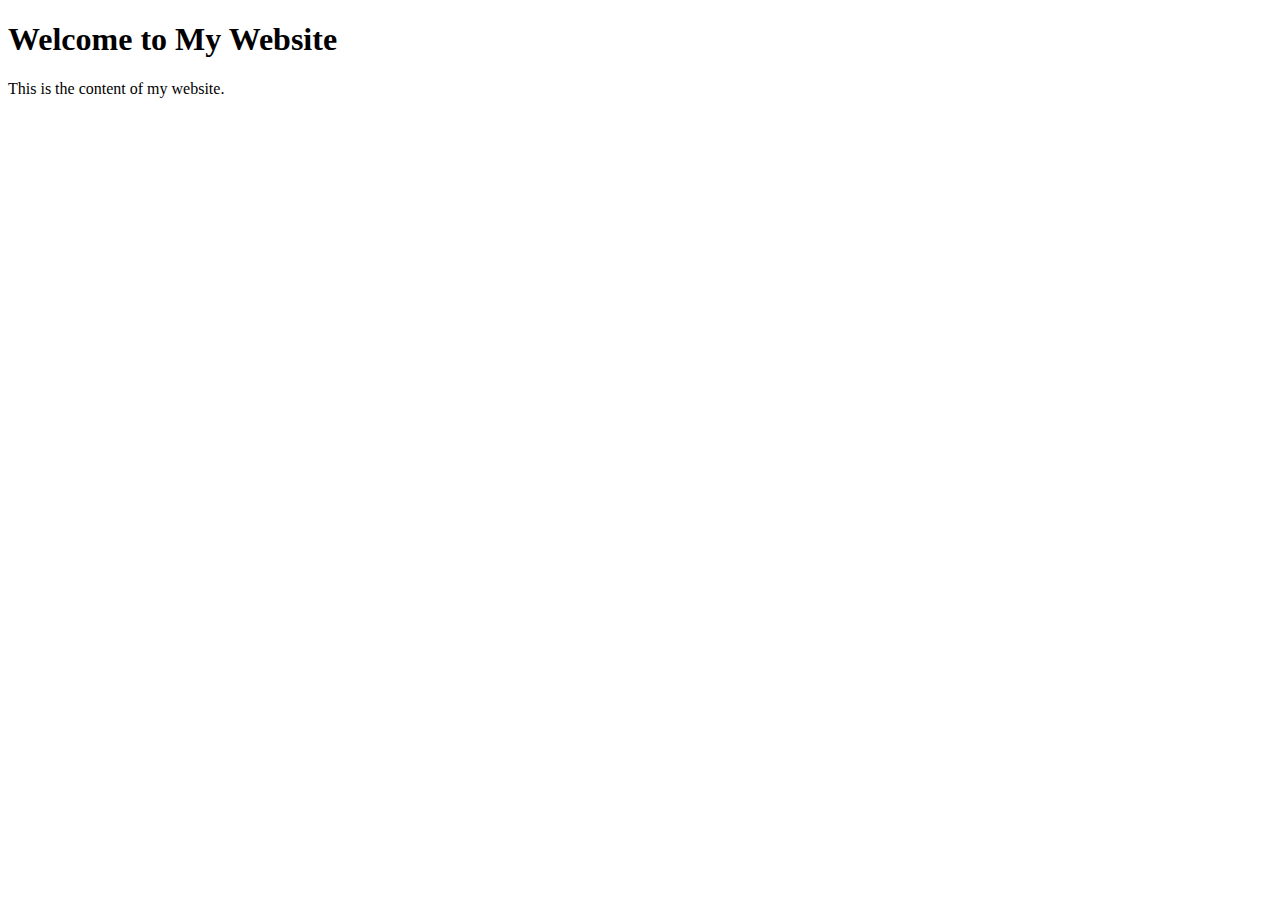
==== scenario_two/index.html @ 30f0198e "html code added" ====
<!DOCTYPE html>
<html>
  <head>
    <title>My Website</title>
    <link rel="stylesheet" href="style.css" />
  </head>
  <body>
    <h1>Welcome to My Website</h1>

    <p>This is the content of my website.</p>

    <script src="script.js"></script>
  </body>
</html>
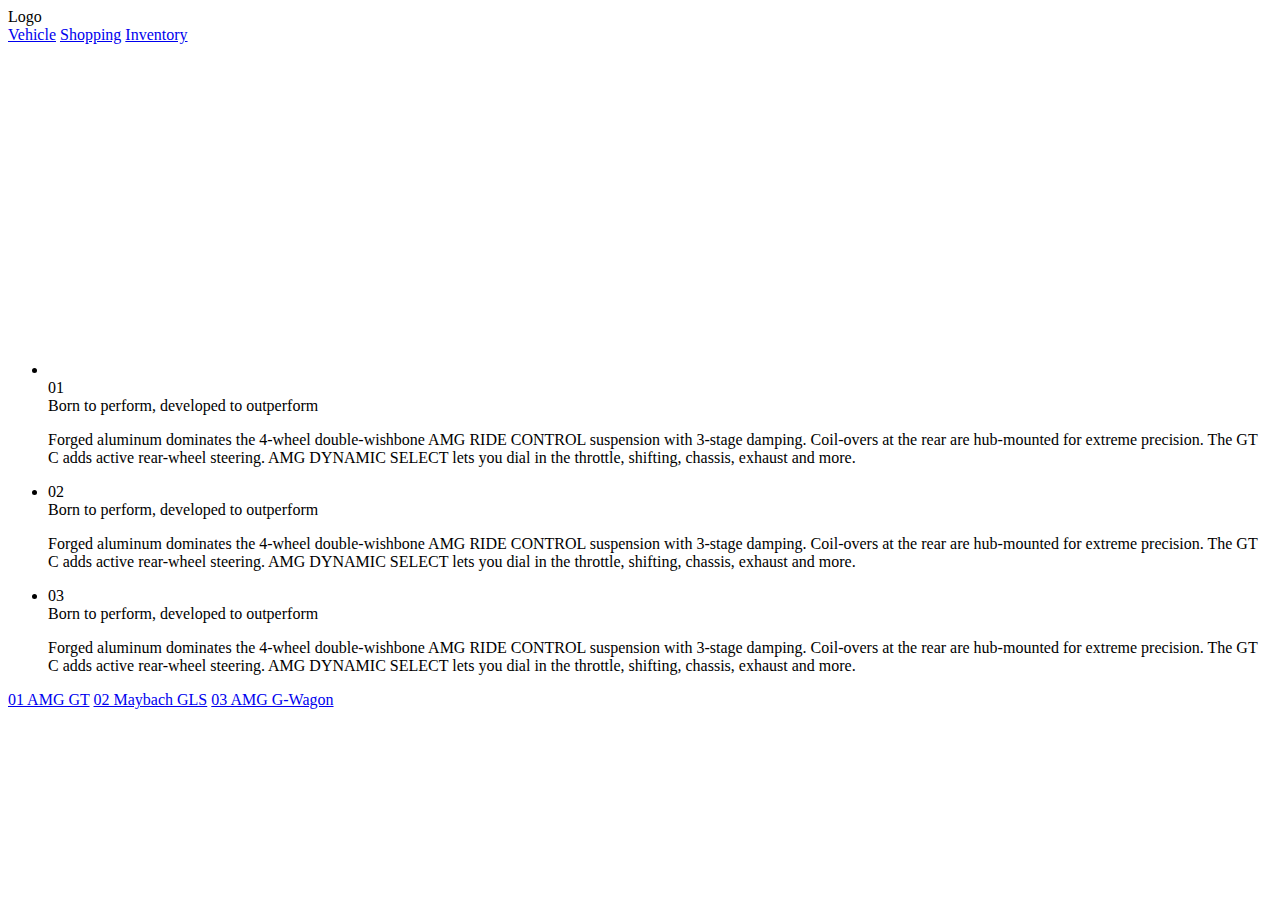
==== commit d7dc48a6: "edited" ====
--- a/scenario_two/index.html
+++ b/scenario_two/index.html
@@ -1,14 +1,123 @@
 <!DOCTYPE html>
 <html>
   <head>
-    <title>My Website</title>
-    <link rel="stylesheet" href="style.css" />
+    <meta charset="UTF-8" />
+    <meta http-equiv="X-UA-Compatible" content="IE=edge" />
+    <meta name="viewport" content="width=device-width, initial-scale=1.0" />
+    <title>Document</title>
+    <link rel="stylesheet" href="css/reset.css" />
+    <link rel="stylesheet" href="css/styles.css" />
+    <link rel="preconnect" href="https://fonts.gstatic.com" />
+    <link
+      href="https://fonts.googleapis.com/css2?family=Noto+Sans+JP:wght@100;300;400;500;700;900&amp;display=swap"
+      rel="stylesheet"
+    />
   </head>
   <body>
-    <h1>Welcome to My Website</h1>
-
-    <p>This is the content of my website.</p>
-
-    <script src="script.js"></script>
+    <header class="page-header">
+      <div class="page-header__logo">Logo</div>
+      <nav class="page-header__nav">
+        <a href="#">Vehicle</a>
+        <a href="#">Shopping</a>
+        <a href="#">Inventory</a>
+      </nav>
+    </header>
+    <main>
+      <section class="jumbo-slider">
+        <ul class="jumbo-slider__container">
+          <li class="jumbo-slider__slide" attr="1">
+            <div class="jumbo-slider__slide-bg" style="">
+              <iframe
+                class="jumbo-slider__video-player"
+                width="560"
+                height="315"
+                src="https://www.youtube.com/embed/1K-9w93O3-g?autoplay=1&amp;mute=1&amp;t=0m0s"
+                title="YouTube video player"
+                frameborder="0"
+                allow="accelerometer; autoplay; clipboard-write; encrypted-media; gyroscope; picture-in-picture"
+                allowfullscreen=""
+              ></iframe>
+            </div>
+            <div class="container">
+              <div class="jumbo-slider__info">
+                <div class="jumbo-slider__slide-number">01</div>
+                <div class="jumbo-slider__title">
+                  Born to perform, developed to outperform
+                </div>
+                <p class="jumbo-slider__description">
+                  Forged aluminum dominates the 4-wheel double-wishbone AMG RIDE
+                  CONTROL suspension with 3-stage damping. Coil-overs at the
+                  rear are hub-mounted for extreme precision. The GT C adds
+                  active rear-wheel steering. AMG DYNAMIC SELECT lets you dial
+                  in the throttle, shifting, chassis, exhaust and more.
+                </p>
+              </div>
+            </div>
+            <div class="jumbo-slider__timeline">
+              <div class="jumbo-slider__line"></div>
+            </div>
+          </li>
+          <li class="jumbo-slider__slide" attr="2">
+            <div
+              class="jumbo-slider__slide-bg"
+              style="background: url('img/maybach.jpg')"
+            ></div>
+            <div class="container">
+              <div class="jumbo-slider__info">
+                <div class="jumbo-slider__slide-number">02</div>
+                <div class="jumbo-slider__title">
+                  Born to perform, developed to outperform
+                </div>
+                <p class="jumbo-slider__description">
+                  Forged aluminum dominates the 4-wheel double-wishbone AMG RIDE
+                  CONTROL suspension with 3-stage damping. Coil-overs at the
+                  rear are hub-mounted for extreme precision. The GT C adds
+                  active rear-wheel steering. AMG DYNAMIC SELECT lets you dial
+                  in the throttle, shifting, chassis, exhaust and more.
+                </p>
+              </div>
+            </div>
+            <div class="jumbo-slider__timeline">
+              <div class="jumbo-slider__line"></div>
+            </div>
+          </li>
+          <li class="jumbo-slider__slide" attr="3">
+            <div
+              class="jumbo-slider__slide-bg"
+              style="background: url('img/gwagon.jpg')"
+            ></div>
+            <div class="container">
+              <div class="jumbo-slider__info">
+                <div class="jumbo-slider__slide-number">03</div>
+                <div class="jumbo-slider__title">
+                  Born to perform, developed to outperform
+                </div>
+                <p class="jumbo-slider__description">
+                  Forged aluminum dominates the 4-wheel double-wishbone AMG RIDE
+                  CONTROL suspension with 3-stage damping. Coil-overs at the
+                  rear are hub-mounted for extreme precision. The GT C adds
+                  active rear-wheel steering. AMG DYNAMIC SELECT lets you dial
+                  in the throttle, shifting, chassis, exhaust and more.
+                </p>
+              </div>
+            </div>
+            <div class="jumbo-slider__timeline">
+              <div class="jumbo-slider__line"></div>
+            </div>
+          </li>
+        </ul>
+        <div class="jumbo-slider__nav">
+          <a href="#" class="jumbo-slider__link">01 AMG GT</a>
+          <a href="#" class="jumbo-slider__link">02 Maybach GLS</a>
+          <a href="#" class="jumbo-slider__link">03 AMG G-Wagon</a>
+        </div>
+        <div class="jumbo-slider__elipsis">
+          <div class="jumbo-slider__circle"></div>
+          <div class="jumbo-slider__circle"></div>
+          <div class="jumbo-slider__circle"></div>
+        </div>
+      </section>
+    </main>
+    <script src="js/app.js"></script>
   </body>
 </html>
